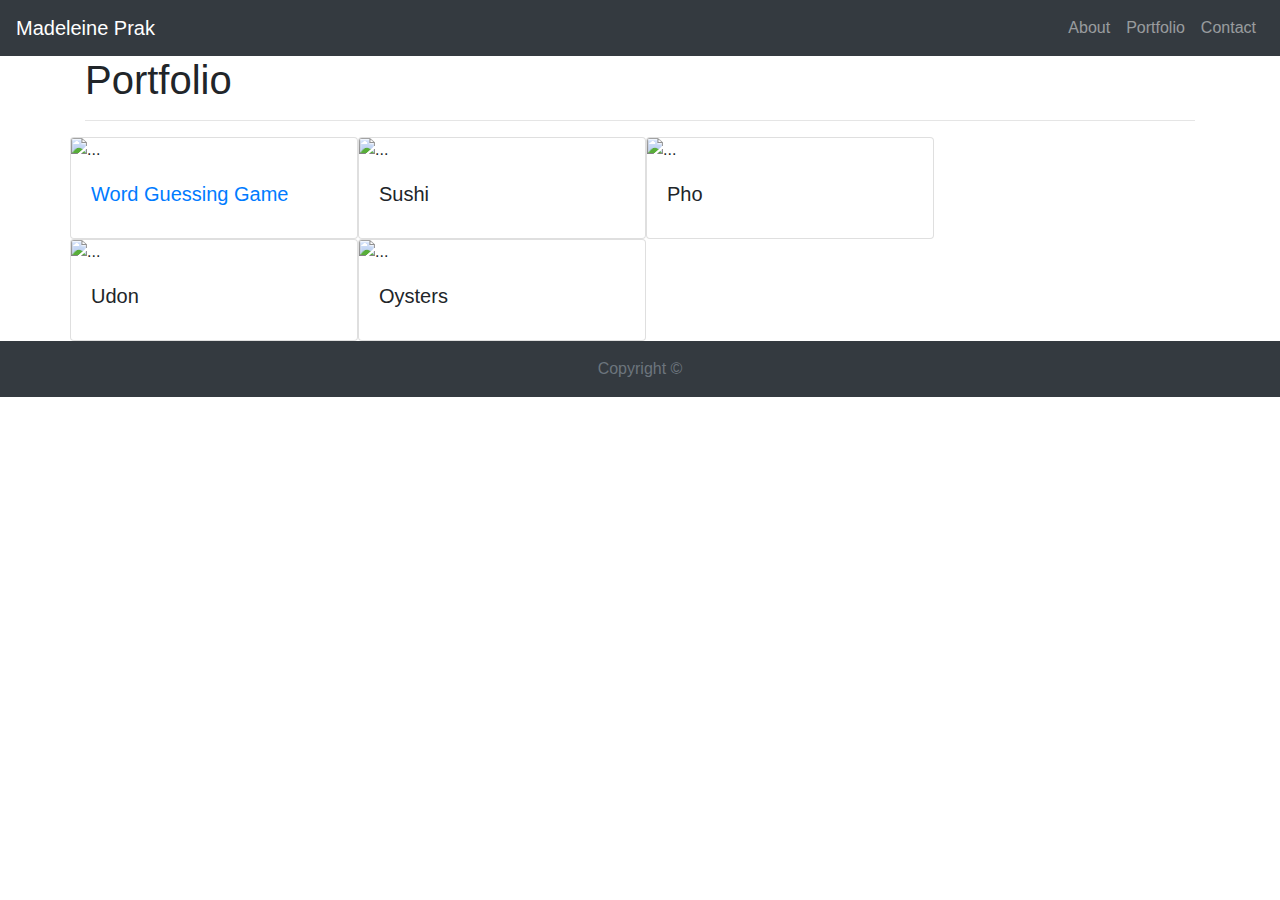
==== portfolio.html @ f65eda3c "Changed word game name" ====
<!DOCTYPE html>
<html lang="en">
    <head>
        <title>Madeleine Prak</title>
        <meta charset="UTF-8" name="viewport" content="width=device-width, initial-scale=1.0">
        <link rel="stylesheet" href="reset.css">
        <link rel="stylesheet" href="assets/css/style.css">
        <link rel="stylesheet" href="https://stackpath.bootstrapcdn.com/bootstrap/4.3.1/css/bootstrap.min.css"
            integrity="sha384-ggOyR0iXCbMQv3Xipma34MD+dH/1fQ784/j6cY/iJTQUOhcWr7x9JvoRxT2MZw1T" crossorigin="anonymous">
        <script src="https://code.jquery.com/jquery-3.3.1.slim.min.js"
            integrity="sha384-q8i/X+965DzO0rT7abK41JStQIAqVgRVzpbzo5smXKp4YfRvH+8abtTE1Pi6jizo"
            crossorigin="anonymous"></script>
        <script src="https://cdnjs.cloudflare.com/ajax/libs/popper.js/1.14.7/umd/popper.min.js"
            integrity="sha384-UO2eT0CpHqdSJQ6hJty5KVphtPhzWj9WO1clHTMGa3JDZwrnQq4sF86dIHNDz0W1"
            crossorigin="anonymous"></script>
        <script src="https://stackpath.bootstrapcdn.com/bootstrap/4.3.1/js/bootstrap.min.js"
            integrity="sha384-JjSmVgyd0p3pXB1rRibZUAYoIIy6OrQ6VrjIEaFf/nJGzIxFDsf4x0xIM+B07jRM"
            crossorigin="anonymous"></script>
    </head>
    <body>
        <nav class="navbar navbar-expand-lg navbar-dark bg-dark">
            <a class="navbar-brand" href="index.html">Madeleine Prak</a>
            <button class="navbar-toggler" type="button" data-toggle="collapse" data-target="#navbarNav"
                aria-controls="navbarNav" aria-expanded="false" aria-label="Toggle navigation">
                <span class="navbar-toggler-icon"></span>
            </button>
            <div class="collapse navbar-collapse" id="navbarNav">
                <ul class="navbar-nav ml-auto">
                    <li class="nav-item">
                        <a class="nav-link" href="index.html">About<span class="sr-only">(current)</span></a>
                    </li>
                    <li class="nav-item">
                        <a class="nav-link" href="portfolio.html">Portfolio</a>
                    </li>
                    <li class="nav-item">
                        <a class="nav-link" href="contact.html">Contact</a>
                    </li>
                </ul>
            </div>
        </nav>
        <div class="page-content">
            <div class="background">
                <div class="container">
                    <h1 class="page-title">Portfolio</h1>
                    <hr>
                </div>
                <div class="container">
                    <div class="row">
                        <div class="card photo" style="width: 18rem;">
                            <img src="assets/images/word-game.PNG" class="card-img-top" alt="...">
                            <div class="card-body">
                                <a href="https://madeleineprak.github.io/Word-Guess-Game/" target="_blank" style="text-decoration: none;"><h5>Word Guessing Game</h5></a>
                            </div>
                        </div>
                        <div class="card photo" style="width: 18rem;">
                            <img src="assets/images/sushi.jpg" class="card-img-top" alt="...">
                            <div class="card-body">
                                <h5 class="card-title">Sushi</h5>
                            </div>
                        </div>
                        <div class="card photo" style="width: 18rem;">
                            <img src="assets/images/pho.jpg" class="card-img-top" alt="...">
                            <div class="card-body">
                                <h5 class="card-title">Pho</h5>
                            </div>
                        </div>
                    </div>
                    <div class="row">
                        <div class="card photo" style="width: 18rem;">
                            <img src="assets/images/creamyudon.jpg" class="card-img-top" alt="...">
                            <div class="card-body">
                                <h5 class="card-title">Udon</h5>
                            </div>
                        </div>
                        <div class="card photo" style="width: 18rem;">
                            <img src="assets/images/oysters.jpg" class="card-img-top" alt="...">
                            <div class="card-body">
                                <h5 class="card-title">Oysters</h5>
                            </div>
                        </div>
                    </div>
                </div>
            </div>
        </div>
        <footer class="footer text-center mt-auto py-3 bg-dark" id="about-footer">
            <div class="container">
                <span class="text-muted">Copyright ©</span>
            </div>
        </footer>
    </body>
</html>
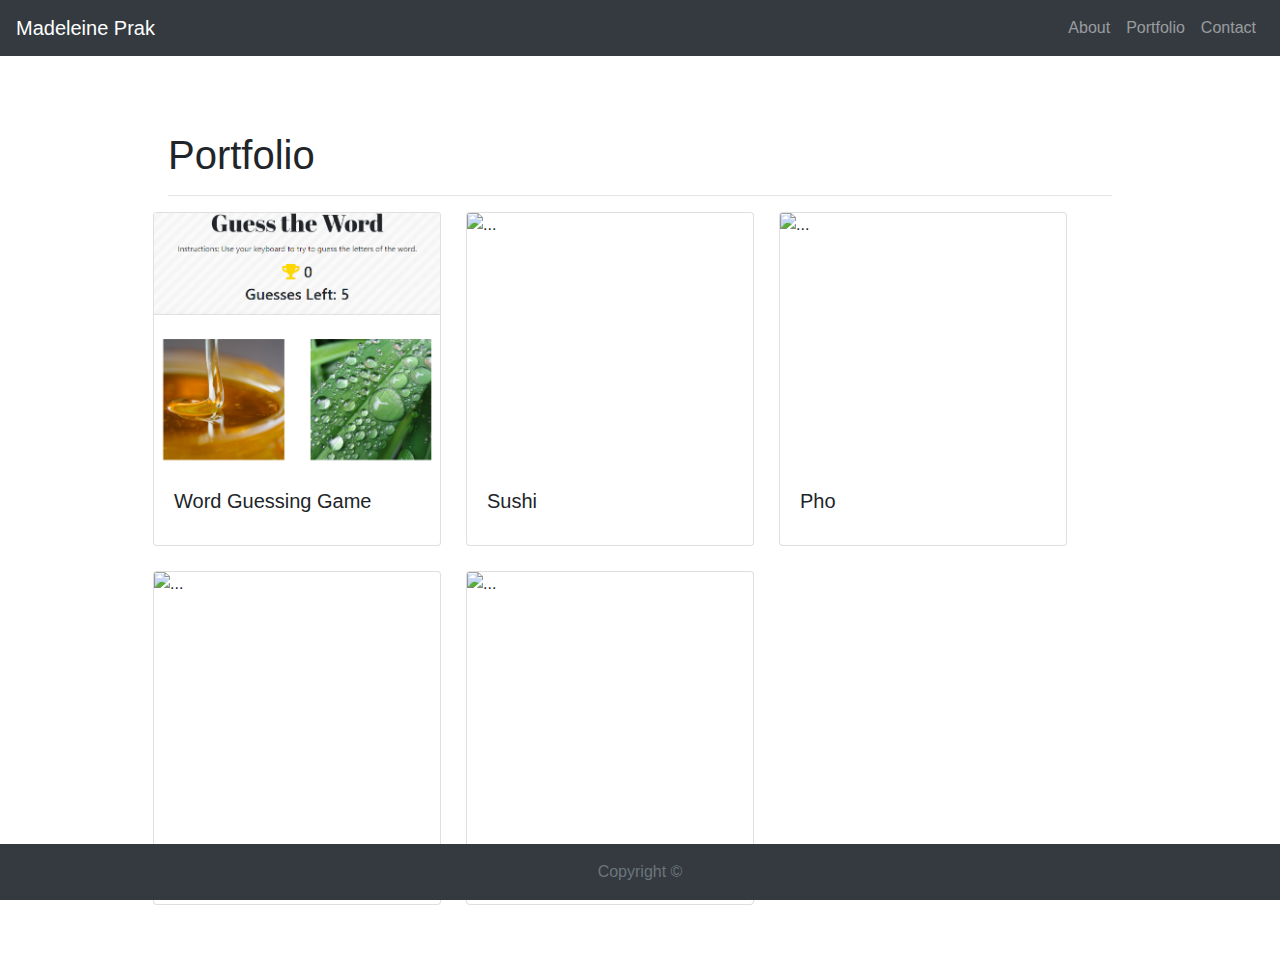
==== commit c0808578: "Made footer fixed and changed word game link to image link instead." ====
--- a/portfolio.html
+++ b/portfolio.html
@@ -47,9 +47,9 @@
                 <div class="container">
                     <div class="row">
                         <div class="card photo" style="width: 18rem;">
-                            <img src="assets/images/word-game.PNG" class="card-img-top" alt="...">
+                            <a href="https://madeleineprak.github.io/Word-Guess-Game/" target="_blank" style="text-decoration: none;"><img src="assets/images/word-game.PNG" class="card-img-top" alt="word game"></a>
                             <div class="card-body">
-                                <a href="https://madeleineprak.github.io/Word-Guess-Game/" target="_blank" style="text-decoration: none;"><h5>Word Guessing Game</h5></a>
+                               <h5>Word Guessing Game</h5>
                             </div>
                         </div>
                         <div class="card photo" style="width: 18rem;">
@@ -87,5 +87,9 @@
                 <span class="text-muted">Copyright ©</span>
             </div>
         </footer>
+        
+        <script type="text/javascript">
+
+        </script>
     </body>
 </html>--- a/assets/css/style.css
+++ b/assets/css/style.css
@@ -0,0 +1,53 @@
+html, body {
+    height: 100%;
+    width: 100%;
+    margin: 0;
+}
+
+body {
+   background-image: url(../images/full-bloom/full-bloom.png);
+}
+
+.background {
+    width: 80%;
+    background-color: white;
+    margin: 0 auto;
+    margin-bottom: 50px;
+    margin-top:50px;
+    padding: 25px;
+}
+
+#bio-photo {
+    float: left;
+    width: 300px;
+    margin-bottom: 25px;
+}
+
+.photo {
+    float: left;
+    margin-right: 25px;
+    margin-bottom: 25px;
+}
+
+
+.card-img-top {
+    width: 100%;
+    height: 20vw;
+    object-fit: cover;
+}
+
+/* Need to fix */
+#about-footer {
+    position: fixed;
+    left: 0;
+    bottom: 0;
+    width: 100%;
+}
+
+@media only screen and (max-width:576px) {
+    .background {
+        width: 100%;
+        margin-top: 0px;
+        margin-bottom:0px;
+    }
+}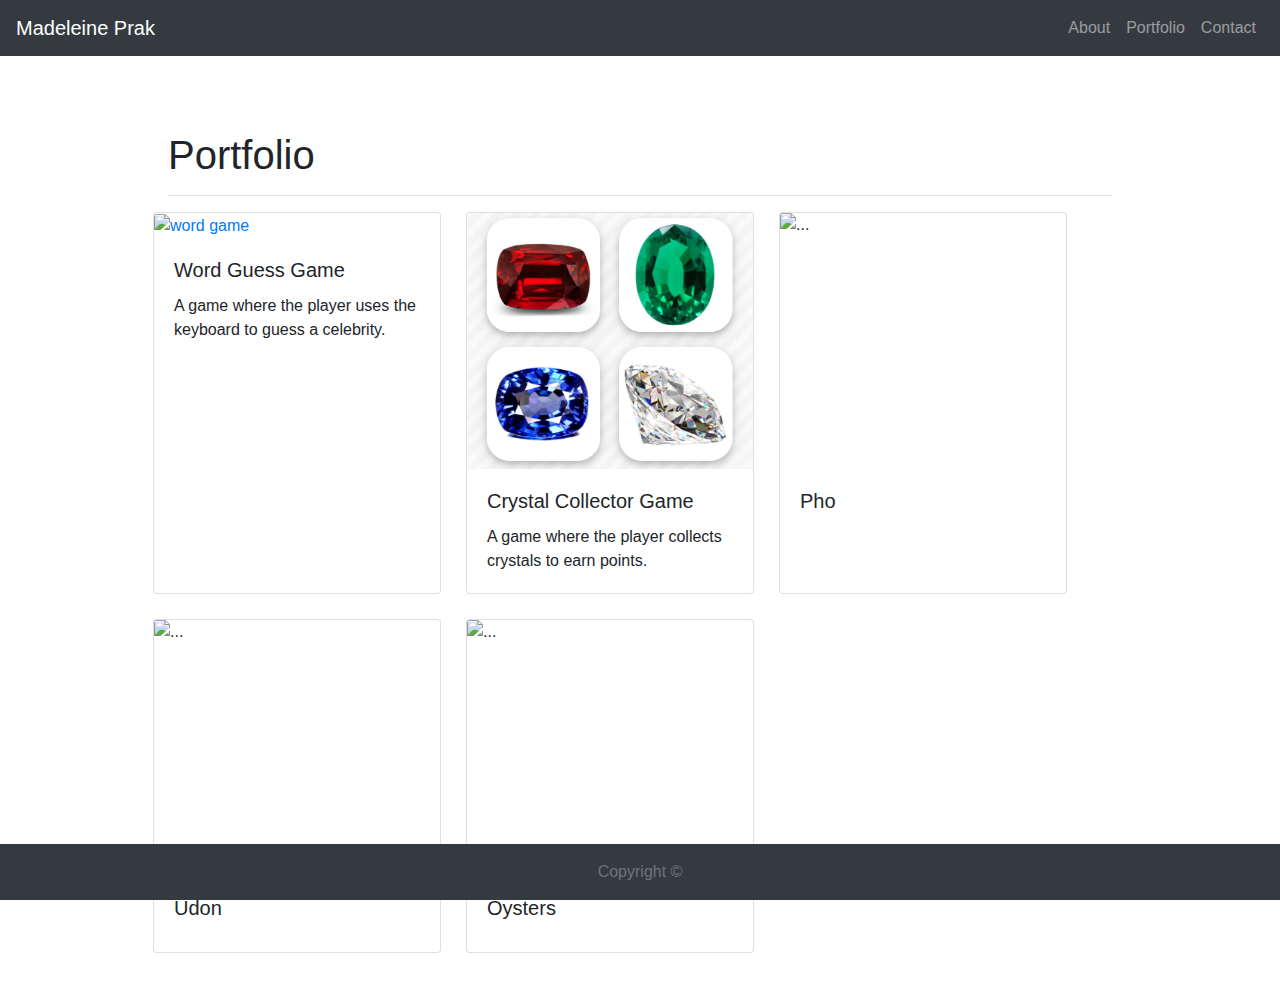
==== commit 5966da37: "Added crystal collector game" ====
--- a/portfolio.html
+++ b/portfolio.html
@@ -47,15 +47,17 @@
                 <div class="container">
                     <div class="row">
                         <div class="card photo" style="width: 18rem;">
-                            <a href="https://madeleineprak.github.io/Word-Guess-Game/" target="_blank" style="text-decoration: none;"><img src="assets/images/word-game.PNG" class="card-img-top" alt="word game"></a>
+                            <a href="https://madeleineprak.github.io/Word-Guess-Game/" target="_blank" style="text-decoration: none;"><img src="assets/images/red-carpet-with-title.jpg" class="card-img-top" alt="word game"></a>
                             <div class="card-body">
-                               <h5>Word Guessing Game</h5>
+                               <h5 class="card-title">Word Guess Game</h5>
+                               <p class="card-text">A game where the player uses the keyboard to guess a celebrity.</p>
                             </div>
                         </div>
                         <div class="card photo" style="width: 18rem;">
-                            <img src="assets/images/sushi.jpg" class="card-img-top" alt="...">
+                            <a href="https://madeleineprak.github.io/Crystal-Collector/" target="_blank" style="text-decoration: none;"><img src="assets/images/crystal-game.PNG" class="card-img-top" alt="..."></a>
                             <div class="card-body">
-                                <h5 class="card-title">Sushi</h5>
+                                <h5 class="card-title">Crystal Collector Game</h5>
+                                <p class="card-text">A game where the player collects crystals to earn points.</p>
                             </div>
                         </div>
                         <div class="card photo" style="width: 18rem;">
